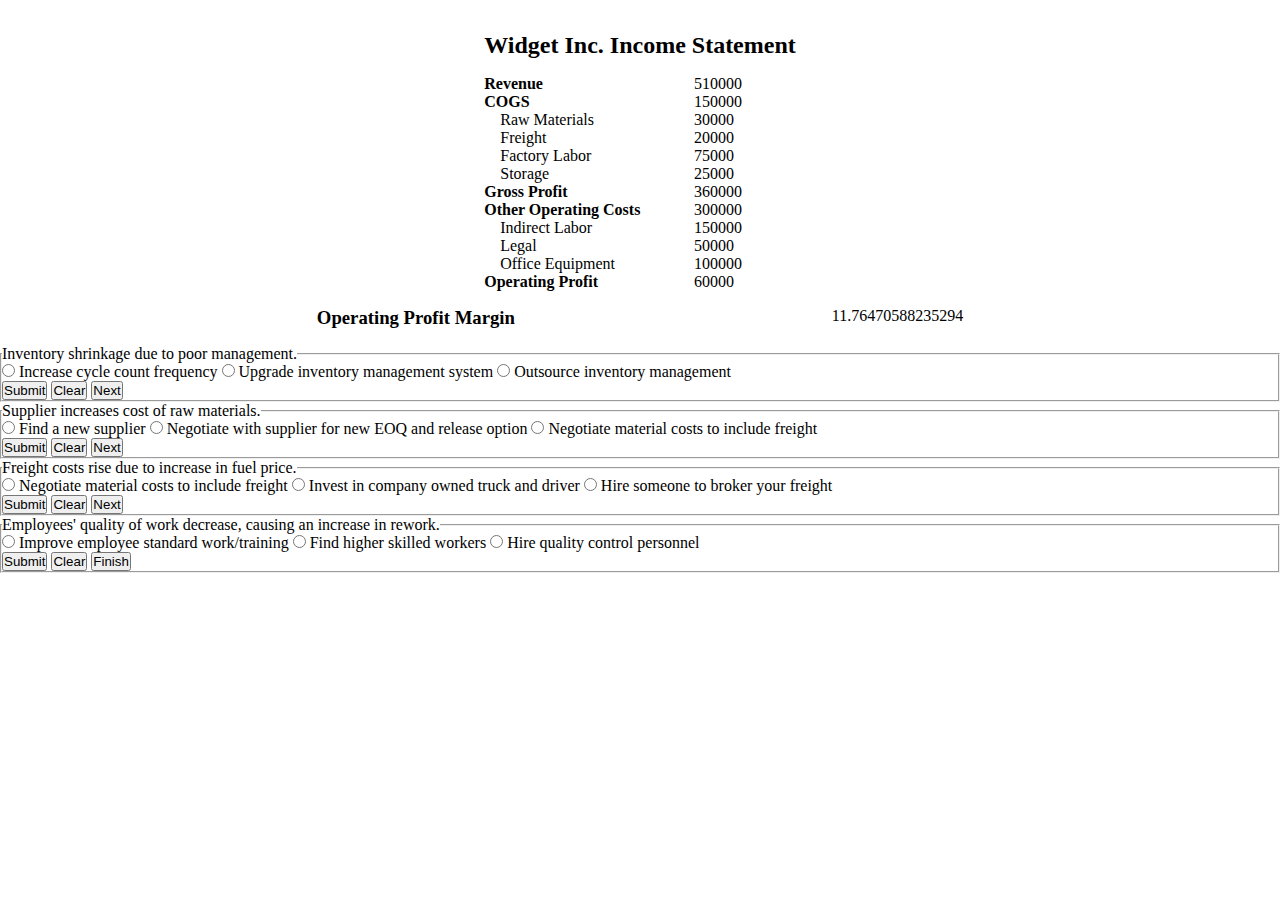
==== index.html @ 73418484 "logic for Mon" ====
<!DOCTYPE html>
<html lang="en">
<head>
    <meta charset="UTF-8">
    <meta http-equiv="X-UA-Compatible" content="IE=edge">
    <meta name="viewport" content="width=device-width, initial-scale=1.0">
    <link rel="stylesheet" href="./CSS/style.css">
    <script src="./JS/script4.js" defer></script>
    <title>Operating Profit Margin Game</title>

    
</head>
<body>

<div class="incomeStatement">
        <h2 class="header">Widget Inc. Income Statement</h2>
    
            <h4 class="revenue">Revenue</h4>
            <div class="revenueNum">0</div>
  
            <h4 class="cogs">COGS</h4>
            <div class="cogsNum">0</div>

            <p class="rawMat breakdown">Raw Materials</p>
            <div class="rawMatNum">0</div>

            <p class="freight breakdown">Freight</p>
            <div class="freightNum">0</div>

            <p class="factoryLabor breakdown">Factory Labor</p>
            <div class="factoryLaborNum">0</div>

            <p class="storage breakdown">Storage</p>
            <div class="storageNum">0</div>

            <h4 class="grossProfit">Gross Profit</h4>
            <div class="grossProfitNum">0</div>
 
            <h4 class="otherOpCosts">Other Operating Costs</h4>
            <div class="otherOpCostsNum">0</div>

            <p class="indirectLabor breakdown">Indirect Labor</p>
            <div class="indirectLaborNum">0</div>

            <p class="legal breakdown">Legal</p>
            <div class="legalNum">0</div>

            <p class="officeEquip breakdown">Office Equipment</p>
            <div class="officeEquipNum">0</div>

            <h4 class="opProfit">Operating Profit</h4>
            <div class="opProfitNum">0</div>
</div>
<div class="score">
    <h3 class="opm">Operating Profit Margin</h3>
    <p class="opmNum">0</p>
</div>

<form class="scenario1">
    <fieldset>
        <legend>Inventory shrinkage due to poor management.</legend>
        <div>
    <input type="radio" name="issue1" id="issue1A" value="1A">
    <label for="issue1A">Increase cycle count frequency</label>
    <input type="radio" name="issue1" id="issue1B" value="1B">
    <label for="issue1B">Upgrade inventory management system</label>
    <input type="radio" name="issue1" id="issue1C" value="1C">
    <label for="issue1C">Outsource inventory management</label>        
        </div>
        <div>
            <button type="submit">Submit</button>
            <button type = "reset" id="clear1">Clear</button>
            <button id ="next1" type="button">Next</button>
        </div>
    </fieldset>    
</form>

<form class="scenario2">
    <fieldset>
        <legend>Supplier increases cost of raw materials.</legend>
        <div>
    <input type="radio" name="issue2" id="issue2A" value="2A">
    <label for="issue2A">Find a new supplier</label>
    <input type="radio" name="issue2" id="issue2B" value="2B">
    <label for="issue2B">Negotiate with supplier for new EOQ and release option</label>
    <input type="radio" name="issue2" id="issue2C" value="2C">
    <label for="issue2C">Negotiate material costs to include freight</label>        
        </div>
        <div>
            <button type="submit">Submit</button>
            <button type = "reset" id="clear2">Clear</button>
            <button id = "next2">Next</button>
        </div>
    </fieldset>    
</form>

<form class="scenario3">
    <fieldset>
        <legend>Freight costs rise due to increase in fuel price.</legend>
        <div>
    <input type="radio" name="issue3" id="issue3A" value="3A">
    <label for="issue3A">Negotiate material costs to include freight</label>
    <input type="radio" name="issue3" id="issue3B" value="3B">
    <label for="issue3B">Invest in company owned truck and driver</label>
    <input type="radio" name="issue3" id="issue3C" value="3C">
    <label for="issue3C">Hire someone to broker your freight</label>        
        </div>
        <div>
            <button type="submit">Submit</button>
            <button type = "reset" id="clear3">Clear</button>
            <button id = "next3">Next</button>
        </div>
    </fieldset>    
</form>

<form class="scenario4">
    <fieldset>
        <legend>Employees' quality of work decrease, causing an increase in rework.</legend>
        <div>
    <input type="radio" name="issue4" id="issue4A" value="4A">
    <label for="issue4A">Improve employee standard work/training</label>
    <input type="radio" name="issue4" id="issue4B" value="4B">
    <label for="issue4B">Find higher skilled workers</label>
    <input type="radio" name="issue4" id="issue4C" value="4C">
    <label for="issue4C">Hire quality control personnel</label>        
        </div>
        <div>
            <button type="submit">Submit</button>
            <button type = "reset" id="clear4">Clear</button>
            <button id = "finish">Finish</button>
        </div>
    </fieldset>    
</form>
    
</body>
</html>
---- CSS/style.css ----
*{
    box-sizing: border-box;
    padding: 0;
    margin:0;
}

.header{
    margin: 2rem 0 1rem 0 
}

.breakdown{
    margin-left: 1rem;
}

.incomeStatement{
    display: grid;
    grid-template-areas: 
    "header header"
    "revenue revenueNum"
    "cogs cogsNum"
    "rawMat rawMatNum"
    "freight freightNum"
    "factoryLabor factoryLaborNum"
    "storage storageNum"
    "grossProfit grossProfitNum"
    "otherOpCosts otherOpCostsNum"
    "indirectLabor indirectLaborNum"
    "legal legalNum"
    "officeEquip officeEquipNum"
    "opProfit opProfitNum";
    justify-content: center;
}

.header{
    grid-area: header;
} 

.revenue{
    grid-area: revenue;
}  
.revenueNum{
    grid-area: revenueNum;
} 
.cogs{
    grid-area: cogs;
} 
.cogsNum{
    grid-area: cogsNum;
} 
.rawMat{
    grid-area: rawMat;
}  
.rawMatNum{
    grid-area: rawMatNum;
} 
.freight{
    grid-area: freight;
}  
.freightNum{
    grid-area: freightNum;
} 
.factoryLabor{
    grid-area: factoryLabor;
}
.factoryLaborNum{
    grid-area: factoryLaborNum;
}

.storage{
    grid-area: storage;
} 
.storageNum{
    grid-area: storageNum;
} 
.grossProfit{
    grid-area: grossProfit;
} 
.grossProfitNum{
    grid-area: grossProfitNum;
} 
.otherOpCosts{
    grid-area: otherOpCosts;
} 
.otherOpCostsNum{
    grid-area: otherOpCostsNum;
} 
.indirectLabor{
    grid-area: indirectLabor;
} 
.indirectLaborNum{
    grid-area: indirectLaborNum;
} 
.legal{
    grid-area: legal;
} 
.legalNum{
    grid-area: legalNum;
} 
.officeEquip{
    grid-area: officeEquip;
} 
.officeEquipNum{
    grid-area: officeEquipNum;
} 
.opProfit{
    grid-area: opProfit;
} 
.opProfitNum{
    grid-area: opProfitNum;
} 

.score{
    display: grid;
    grid-template-areas:
    "opm opmNum";
    justify-content: space-evenly;
    margin: 1rem 0 1rem 0
}

.opm{
    grid-area: opm;
}
.opmNum{
    grid-area: opmNum;
}
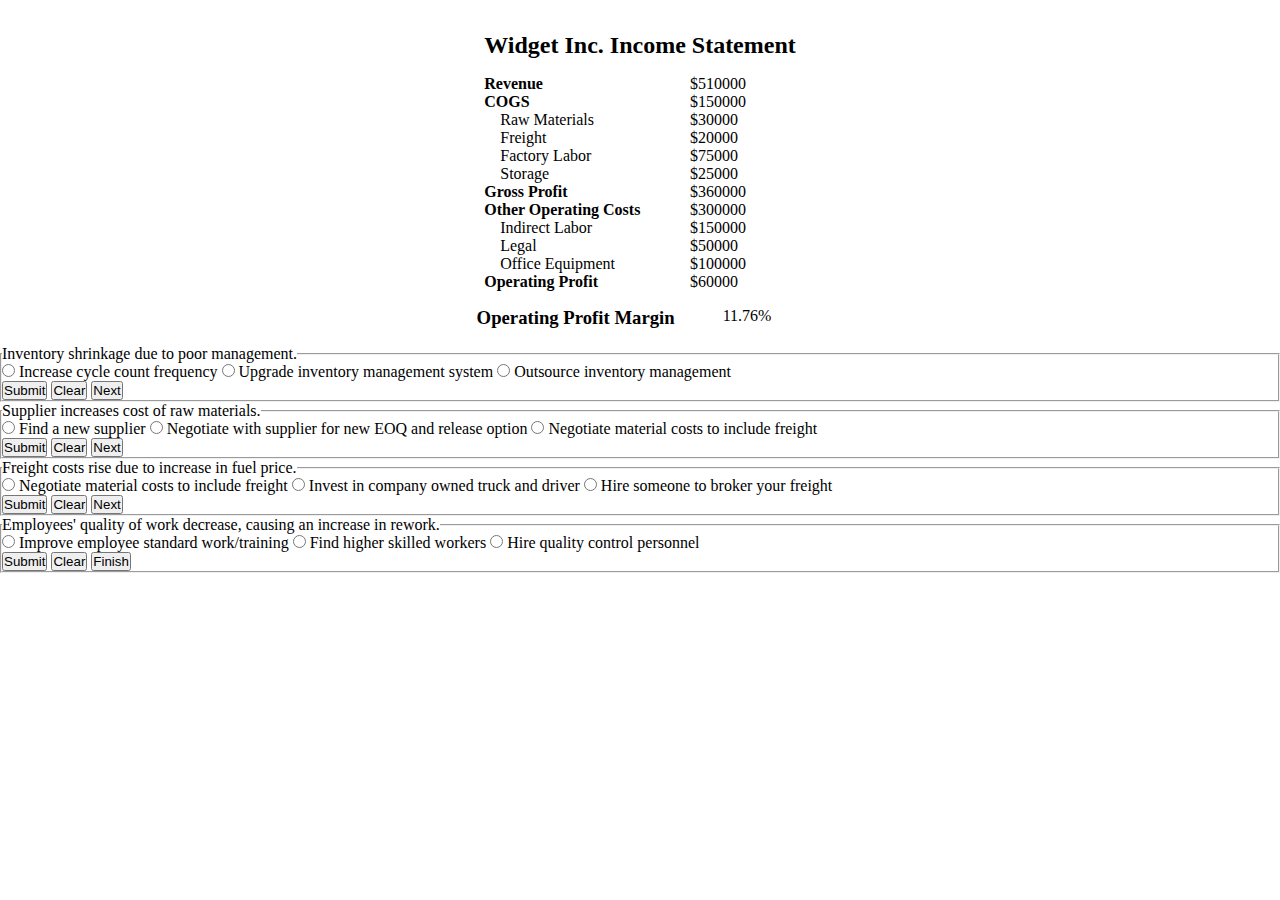
==== commit a58d7aa9: "update" ====
--- a/index.html
+++ b/index.html
@@ -5,7 +5,7 @@
     <meta http-equiv="X-UA-Compatible" content="IE=edge">
     <meta name="viewport" content="width=device-width, initial-scale=1.0">
     <link rel="stylesheet" href="./CSS/style.css">
-    <script src="./JS/script4.js" defer></script>
+    <script src="./JS/script5.js" defer></script>
     <title>Operating Profit Margin Game</title>
 
     
@@ -50,6 +50,7 @@
 
             <h4 class="opProfit">Operating Profit</h4>
             <div class="opProfitNum">0</div>
+           
 </div>
 <div class="score">
     <h3 class="opm">Operating Profit Margin</h3>
@@ -131,6 +132,6 @@
         </div>
     </fieldset>    
 </form>
-    
+    <div class="results"></div>
 </body>
 </html>--- a/CSS/style.css
+++ b/CSS/style.css
@@ -113,13 +113,15 @@
     display: grid;
     grid-template-areas:
     "opm opmNum";
-    justify-content: space-evenly;
+    justify-content: center;
     margin: 1rem 0 1rem 0
 }
 
 .opm{
     grid-area: opm;
+    margin-right: 3rem;
 }
 .opmNum{
     grid-area: opmNum;
+    margin-right: 2rem;
 }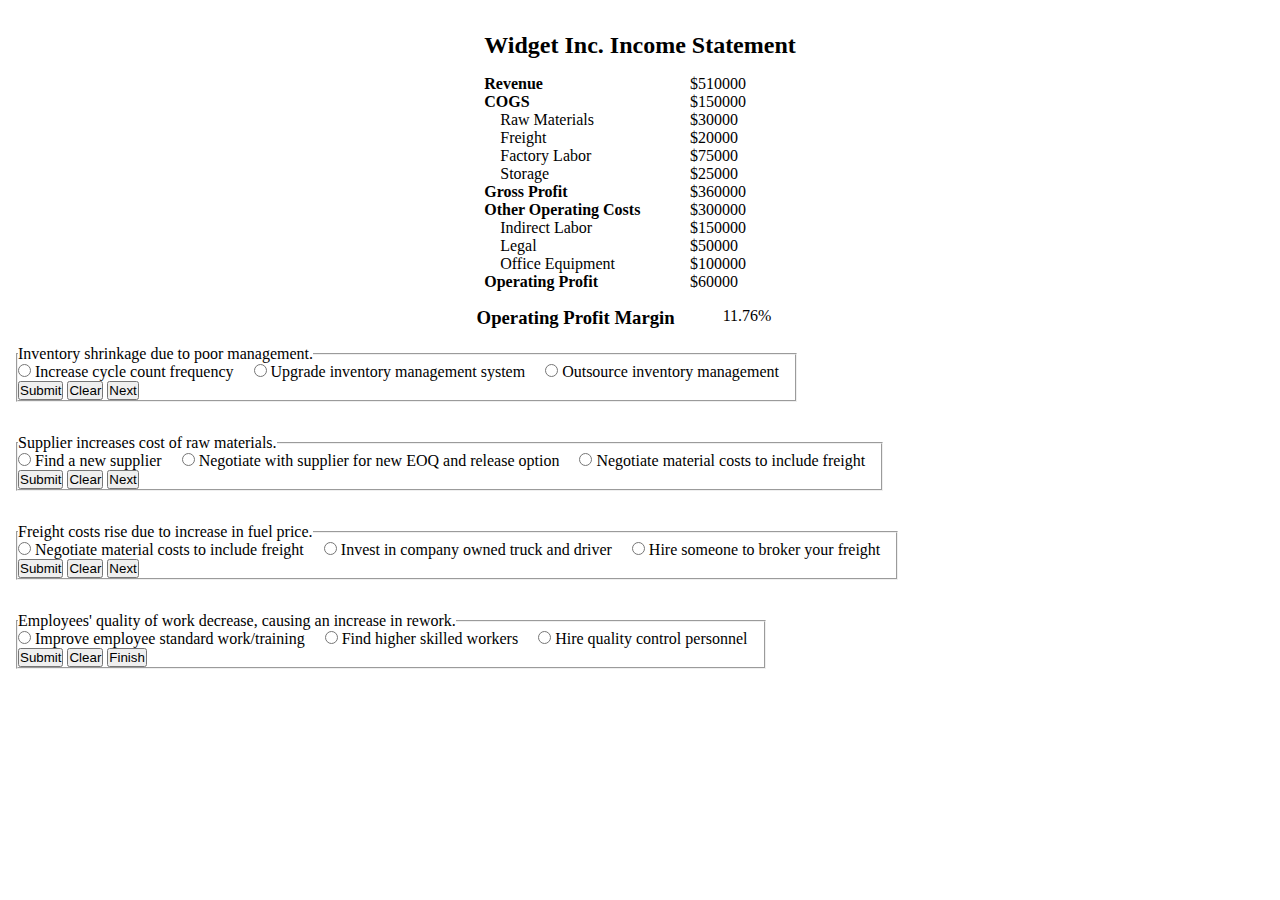
==== commit ed620633: "update" ====
--- a/index.html
+++ b/index.html
@@ -61,12 +61,12 @@
     <fieldset>
         <legend>Inventory shrinkage due to poor management.</legend>
         <div>
-    <input type="radio" name="issue1" id="issue1A" value="1A">
-    <label for="issue1A">Increase cycle count frequency</label>
-    <input type="radio" name="issue1" id="issue1B" value="1B">
-    <label for="issue1B">Upgrade inventory management system</label>
-    <input type="radio" name="issue1" id="issue1C" value="1C">
-    <label for="issue1C">Outsource inventory management</label>        
+    <input type="radio" name="issue1" id="issue1A" value="1A" class="firstSet">
+    <label for="issue1A" class="firstSetA">Increase cycle count frequency</label>
+    <input type="radio" name="issue1" id="issue1B" value="1B" class="firstSet">
+    <label for="issue1B" class="firstSetA">Upgrade inventory management system</label>
+    <input type="radio" name="issue1" id="issue1C" value="1C" class="firstSet">
+    <label for="issue1C" class="firstSetA">Outsource inventory management</label>        
         </div>
         <div>
             <button type="submit">Submit</button>
@@ -81,11 +81,11 @@
         <legend>Supplier increases cost of raw materials.</legend>
         <div>
     <input type="radio" name="issue2" id="issue2A" value="2A">
-    <label for="issue2A">Find a new supplier</label>
+    <label for="issue2A" class="firstSetA">Find a new supplier</label>
     <input type="radio" name="issue2" id="issue2B" value="2B">
-    <label for="issue2B">Negotiate with supplier for new EOQ and release option</label>
+    <label for="issue2B" class="firstSetA">Negotiate with supplier for new EOQ and release option</label>
     <input type="radio" name="issue2" id="issue2C" value="2C">
-    <label for="issue2C">Negotiate material costs to include freight</label>        
+    <label for="issue2C" class="firstSetA">Negotiate material costs to include freight</label>        
         </div>
         <div>
             <button type="submit">Submit</button>
@@ -100,11 +100,11 @@
         <legend>Freight costs rise due to increase in fuel price.</legend>
         <div>
     <input type="radio" name="issue3" id="issue3A" value="3A">
-    <label for="issue3A">Negotiate material costs to include freight</label>
+    <label for="issue3A" class="firstSetA">Negotiate material costs to include freight</label>
     <input type="radio" name="issue3" id="issue3B" value="3B">
-    <label for="issue3B">Invest in company owned truck and driver</label>
+    <label for="issue3B" class="firstSetA">Invest in company owned truck and driver</label>
     <input type="radio" name="issue3" id="issue3C" value="3C">
-    <label for="issue3C">Hire someone to broker your freight</label>        
+    <label for="issue3C" class="firstSetA">Hire someone to broker your freight</label>        
         </div>
         <div>
             <button type="submit">Submit</button>
@@ -119,11 +119,11 @@
         <legend>Employees' quality of work decrease, causing an increase in rework.</legend>
         <div>
     <input type="radio" name="issue4" id="issue4A" value="4A">
-    <label for="issue4A">Improve employee standard work/training</label>
+    <label for="issue4A" class="firstSetA">Improve employee standard work/training</label>
     <input type="radio" name="issue4" id="issue4B" value="4B">
-    <label for="issue4B">Find higher skilled workers</label>
+    <label for="issue4B" class="firstSetA">Find higher skilled workers</label>
     <input type="radio" name="issue4" id="issue4C" value="4C">
-    <label for="issue4C">Hire quality control personnel</label>        
+    <label for="issue4C" class="firstSetA">Hire quality control personnel</label>        
         </div>
         <div>
             <button type="submit">Submit</button>
--- a/CSS/style.css
+++ b/CSS/style.css
@@ -124,4 +124,33 @@
 .opmNum{
     grid-area: opmNum;
     margin-right: 2rem;
-}+}
+
+.scenario1{
+    display: flex;
+    margin-left: 1rem;
+    margin-bottom: 2rem;
+}
+
+.scenario2{
+    display: flex;
+    margin-left: 1rem;
+    margin-bottom: 2rem;
+}
+
+.scenario3{
+    display: flex;
+    margin-left: 1rem;
+    margin-bottom: 2rem;
+}
+
+.scenario4{
+    display: flex;
+    margin-left: 1rem;
+    margin-bottom: 2rem;
+}
+
+.firstSetA{
+    margin-right: 1rem;
+}
+
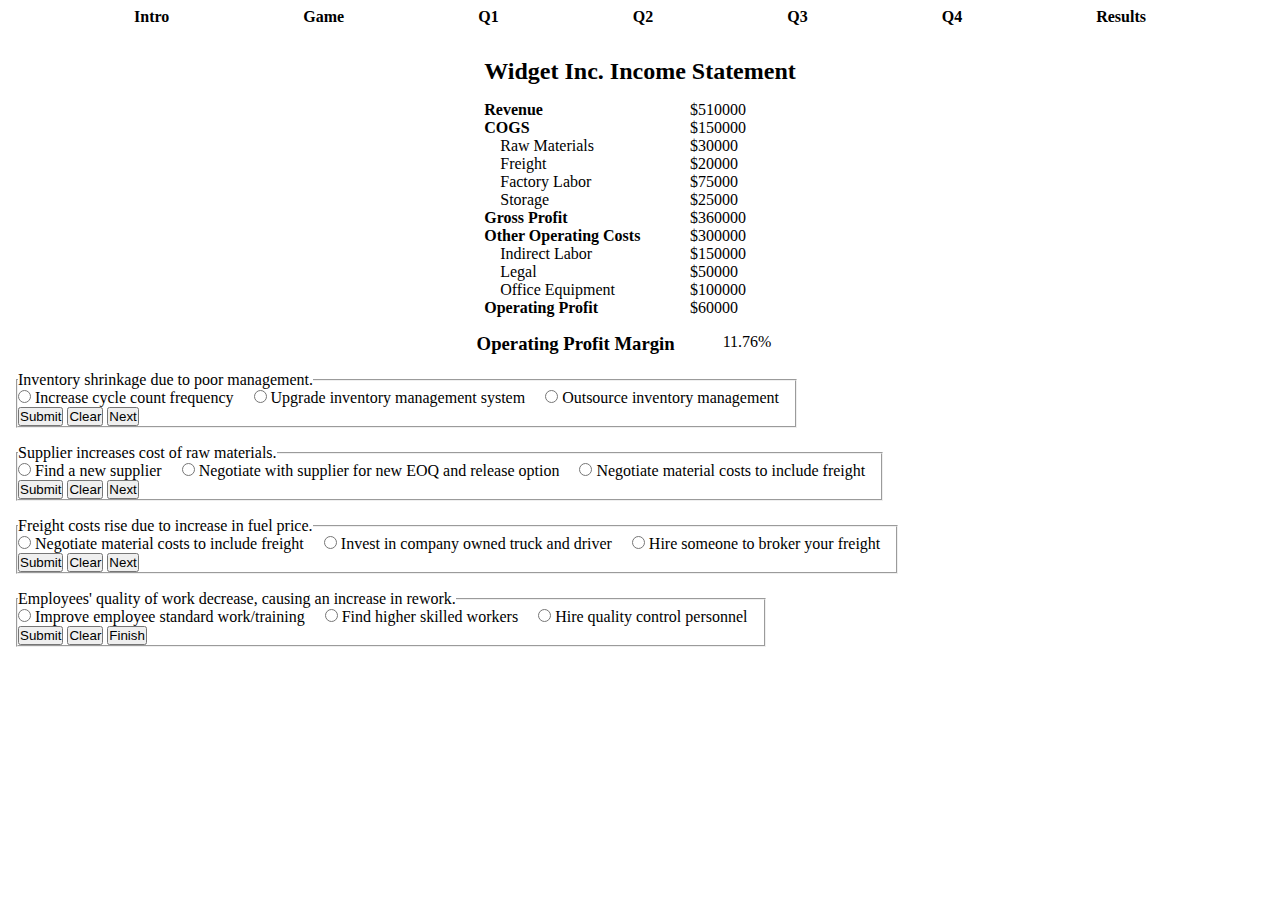
==== commit 2ec5e394: "update" ====
--- a/index.html
+++ b/index.html
@@ -11,6 +11,15 @@
     
 </head>
 <body>
+    <ul class="menu">
+        <li class="tab tab1">Intro</li>
+        <li class="tab tab2">Game</li>
+        <li class="tab tab3">Q1</li>
+        <li class="tab tab4">Q2</li>
+        <li class="tab tab5">Q3</li>
+        <li class="tab tab6">Q4</li>
+        <li class="tab tab7">Results</li>
+    </ul>
 
 <div class="incomeStatement">
         <h2 class="header">Widget Inc. Income Statement</h2>
--- a/CSS/style.css
+++ b/CSS/style.css
@@ -3,6 +3,15 @@
     padding: 0;
     margin:0;
 }
+
+.menu{
+    display: flex;
+    justify-content: space-evenly;
+    list-style: none;
+    margin-top: .5rem;
+    font-weight: bold;
+}
+
 
 .header{
     margin: 2rem 0 1rem 0 
@@ -129,25 +138,25 @@
 .scenario1{
     display: flex;
     margin-left: 1rem;
-    margin-bottom: 2rem;
+    margin-bottom: 1rem;
 }
 
 .scenario2{
     display: flex;
     margin-left: 1rem;
-    margin-bottom: 2rem;
+    margin-bottom: 1rem;
 }
 
 .scenario3{
     display: flex;
     margin-left: 1rem;
-    margin-bottom: 2rem;
+    margin-bottom: 1rem;
 }
 
 .scenario4{
     display: flex;
     margin-left: 1rem;
-    margin-bottom: 2rem;
+    margin-bottom: 1rem;
 }
 
 .firstSetA{
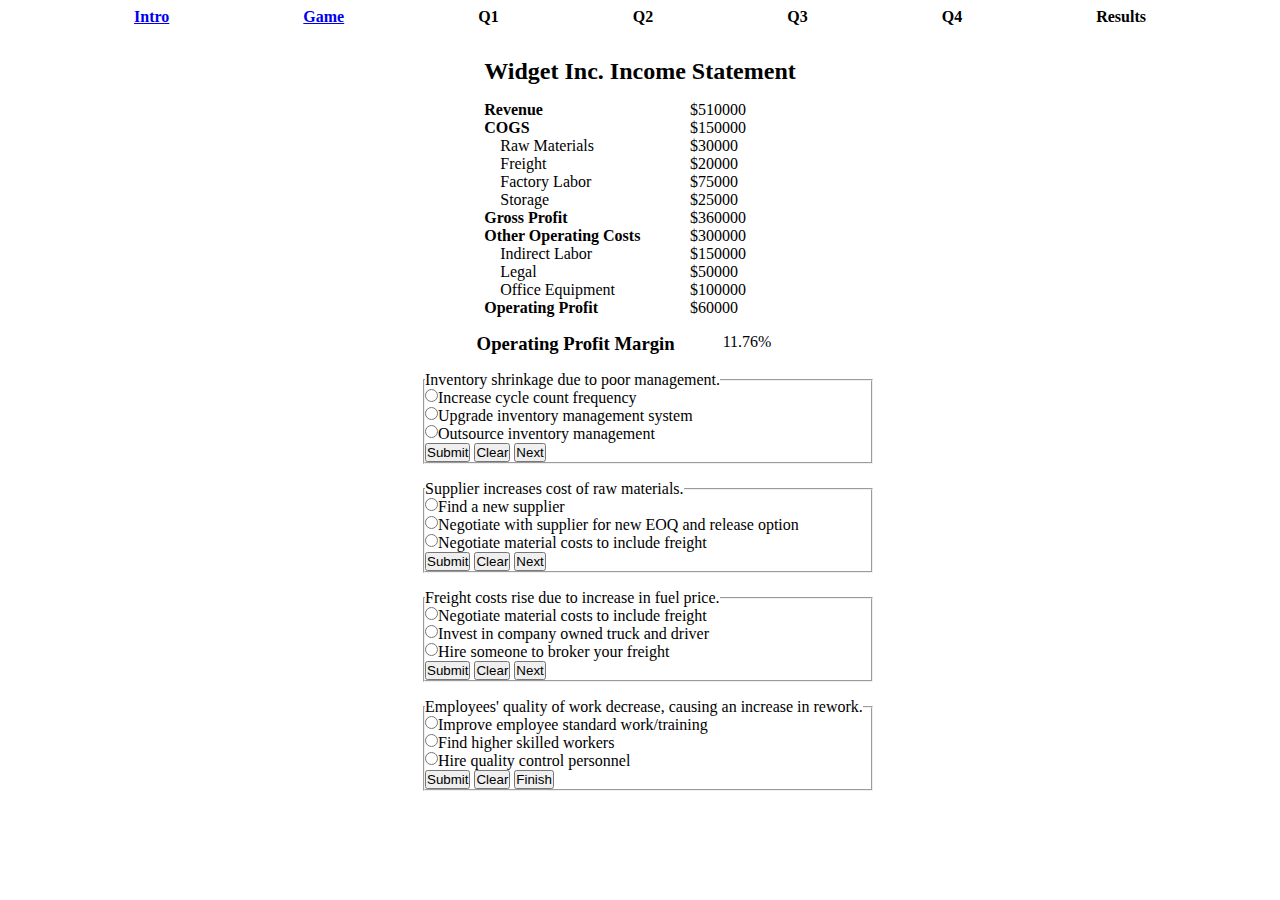
==== commit bd1043fe: "update" ====
--- a/index.html
+++ b/index.html
@@ -12,8 +12,8 @@
 </head>
 <body>
     <ul class="menu">
-        <li class="tab tab1">Intro</li>
-        <li class="tab tab2">Game</li>
+        <a href="./indexIntro.html"><li class="tab tab1">Intro</li></a>
+        <a href="./index.html"><li class="tab tab2">Game</li></a>
         <li class="tab tab3">Q1</li>
         <li class="tab tab4">Q2</li>
         <li class="tab tab5">Q3</li>
@@ -65,11 +65,11 @@
     <h3 class="opm">Operating Profit Margin</h3>
     <p class="opmNum">0</p>
 </div>
-
+<div class="bottom">
 <form class="scenario1">
     <fieldset>
         <legend>Inventory shrinkage due to poor management.</legend>
-        <div>
+        <div class="options">
     <input type="radio" name="issue1" id="issue1A" value="1A" class="firstSet">
     <label for="issue1A" class="firstSetA">Increase cycle count frequency</label>
     <input type="radio" name="issue1" id="issue1B" value="1B" class="firstSet">
@@ -89,11 +89,11 @@
     <fieldset>
         <legend>Supplier increases cost of raw materials.</legend>
         <div>
-    <input type="radio" name="issue2" id="issue2A" value="2A">
+    <input type="radio" name="issue2" id="issue2A" value="2A" class="firstSet">
     <label for="issue2A" class="firstSetA">Find a new supplier</label>
-    <input type="radio" name="issue2" id="issue2B" value="2B">
+    <input type="radio" name="issue2" id="issue2B" value="2B" class="firstSet">
     <label for="issue2B" class="firstSetA">Negotiate with supplier for new EOQ and release option</label>
-    <input type="radio" name="issue2" id="issue2C" value="2C">
+    <input type="radio" name="issue2" id="issue2C" value="2C" class="firstSet">
     <label for="issue2C" class="firstSetA">Negotiate material costs to include freight</label>        
         </div>
         <div>
@@ -108,11 +108,11 @@
     <fieldset>
         <legend>Freight costs rise due to increase in fuel price.</legend>
         <div>
-    <input type="radio" name="issue3" id="issue3A" value="3A">
+    <input type="radio" name="issue3" id="issue3A" value="3A" class="firstSet">
     <label for="issue3A" class="firstSetA">Negotiate material costs to include freight</label>
-    <input type="radio" name="issue3" id="issue3B" value="3B">
+    <input type="radio" name="issue3" id="issue3B" value="3B" class="firstSet">
     <label for="issue3B" class="firstSetA">Invest in company owned truck and driver</label>
-    <input type="radio" name="issue3" id="issue3C" value="3C">
+    <input type="radio" name="issue3" id="issue3C" value="3C" class="firstSet">
     <label for="issue3C" class="firstSetA">Hire someone to broker your freight</label>        
         </div>
         <div>
@@ -127,11 +127,11 @@
     <fieldset>
         <legend>Employees' quality of work decrease, causing an increase in rework.</legend>
         <div>
-    <input type="radio" name="issue4" id="issue4A" value="4A">
+    <input type="radio" name="issue4" id="issue4A" value="4A" class="firstSet">
     <label for="issue4A" class="firstSetA">Improve employee standard work/training</label>
-    <input type="radio" name="issue4" id="issue4B" value="4B">
+    <input type="radio" name="issue4" id="issue4B" value="4B" class="firstSet">
     <label for="issue4B" class="firstSetA">Find higher skilled workers</label>
-    <input type="radio" name="issue4" id="issue4C" value="4C">
+    <input type="radio" name="issue4" id="issue4C" value="4C" class="firstSet">
     <label for="issue4C" class="firstSetA">Hire quality control personnel</label>        
         </div>
         <div>
@@ -141,6 +141,7 @@
         </div>
     </fieldset>    
 </form>
+</div>
     <div class="results"></div>
 </body>
 </html>--- a/CSS/style.css
+++ b/CSS/style.css
@@ -135,11 +135,39 @@
     margin-right: 2rem;
 }
 
+.bottom{
+    display: flex;
+   flex-direction: column;
+    justify-content: center;
+    align-items: center;
+}
+
 .scenario1{
     display: flex;
     margin-left: 1rem;
     margin-bottom: 1rem;
 }
+
+fieldset{
+    display:flex;
+    flex-direction: column;
+    list-style: none;
+    width: 450px;
+}
+
+.options{
+display: inline-block;
+    list-style: none;
+}
+
+.firstSet{
+float: left;
+}
+.firstSetA{
+    display: block;
+}
+
+
 
 .scenario2{
     display: flex;
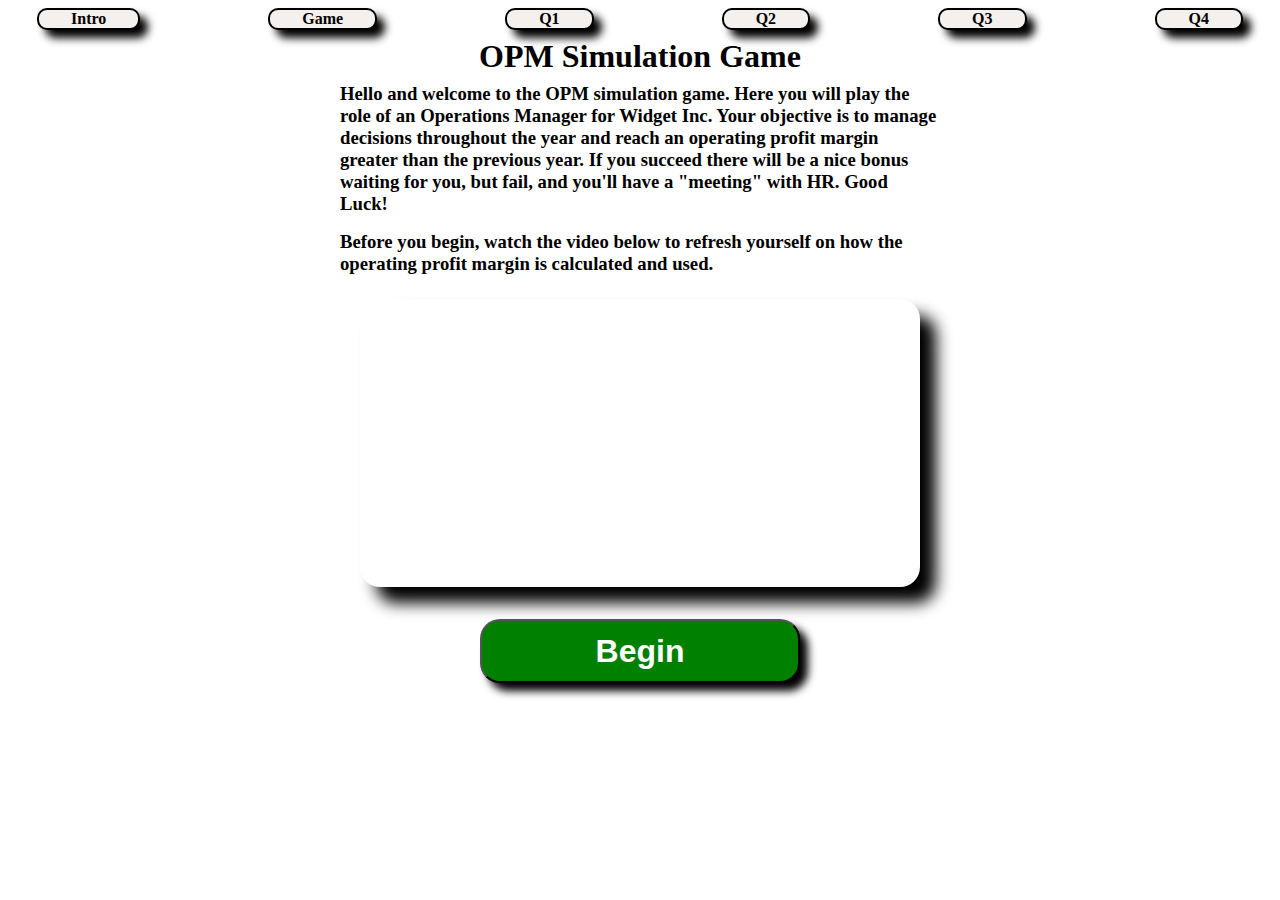
==== commit 6b74ea91: "update" ====
--- a/index.html
+++ b/index.html
@@ -4,144 +4,40 @@
     <meta charset="UTF-8">
     <meta http-equiv="X-UA-Compatible" content="IE=edge">
     <meta name="viewport" content="width=device-width, initial-scale=1.0">
-    <link rel="stylesheet" href="./CSS/style.css">
-    <script src="./JS/script5.js" defer></script>
-    <title>Operating Profit Margin Game</title>
-
-    
+    <link rel="stylesheet" href="./CSS/styleIntroPg.css">
+    <title>OPM Simulation Game</title>
 </head>
 <body>
     <ul class="menu">
-        <a href="./indexIntro.html"><li class="tab tab1">Intro</li></a>
-        <a href="./index.html"><li class="tab tab2">Game</li></a>
+        <a href="./index.html"><li class="tab tab1">Intro</li></a>
+        <a href="./Pages/indexGame.html"><li class="tab tab2">Game</li></a>
         <li class="tab tab3">Q1</li>
         <li class="tab tab4">Q2</li>
         <li class="tab tab5">Q3</li>
         <li class="tab tab6">Q4</li>
-        <li class="tab tab7">Results</li>
+        
     </ul>
 
-<div class="incomeStatement">
-        <h2 class="header">Widget Inc. Income Statement</h2>
-    
-            <h4 class="revenue">Revenue</h4>
-            <div class="revenueNum">0</div>
-  
-            <h4 class="cogs">COGS</h4>
-            <div class="cogsNum">0</div>
+    <div class="container">
+    <div class="titleBox">
+    <h1 class="opmTitle">OPM Simulation Game</h1>
+    </div>
 
-            <p class="rawMat breakdown">Raw Materials</p>
-            <div class="rawMatNum">0</div>
+    <div class="welcomeBox">
+    <h3 class="welcome">Hello and welcome to the OPM simulation game.  Here you will play the role of an Operations Manager for Widget Inc.  Your objective is to manage decisions throughout the year and reach an operating profit margin greater than the previous year.  If you succeed there will be a nice bonus waiting for you, but fail, and you'll have a "meeting" with HR.  Good Luck!
+    </h3>
+    </div>
 
-            <p class="freight breakdown">Freight</p>
-            <div class="freightNum">0</div>
-
-            <p class="factoryLabor breakdown">Factory Labor</p>
-            <div class="factoryLaborNum">0</div>
-
-            <p class="storage breakdown">Storage</p>
-            <div class="storageNum">0</div>
-
-            <h4 class="grossProfit">Gross Profit</h4>
-            <div class="grossProfitNum">0</div>
- 
-            <h4 class="otherOpCosts">Other Operating Costs</h4>
-            <div class="otherOpCostsNum">0</div>
-
-            <p class="indirectLabor breakdown">Indirect Labor</p>
-            <div class="indirectLaborNum">0</div>
-
-            <p class="legal breakdown">Legal</p>
-            <div class="legalNum">0</div>
-
-            <p class="officeEquip breakdown">Office Equipment</p>
-            <div class="officeEquipNum">0</div>
-
-            <h4 class="opProfit">Operating Profit</h4>
-            <div class="opProfitNum">0</div>
-           
+    <div class="refresherBox">
+    <h3 class="refresher">Before you begin, watch the video below to refresh yourself on how the operating profit margin is calculated and used.
+    </h3>
+    </div>
+    <div class="videoBox">
+    <iframe width="560" height="315" src="https://www.youtube.com/embed/JWBTHyVTnfk" title="YouTube video player" frameborder="0" allow="accelerometer; autoplay; clipboard-write; encrypted-media; gyroscope; picture-in-picture" allowfullscreen class="video"></iframe>
+    </div>
+    <div class="buttonBox">
+    <a href="./Pages/indexGame.html"><button type="button">Begin</button></a>
+    </div>
 </div>
-<div class="score">
-    <h3 class="opm">Operating Profit Margin</h3>
-    <p class="opmNum">0</p>
-</div>
-<div class="bottom">
-<form class="scenario1">
-    <fieldset>
-        <legend>Inventory shrinkage due to poor management.</legend>
-        <div class="options">
-    <input type="radio" name="issue1" id="issue1A" value="1A" class="firstSet">
-    <label for="issue1A" class="firstSetA">Increase cycle count frequency</label>
-    <input type="radio" name="issue1" id="issue1B" value="1B" class="firstSet">
-    <label for="issue1B" class="firstSetA">Upgrade inventory management system</label>
-    <input type="radio" name="issue1" id="issue1C" value="1C" class="firstSet">
-    <label for="issue1C" class="firstSetA">Outsource inventory management</label>        
-        </div>
-        <div>
-            <button type="submit">Submit</button>
-            <button type = "reset" id="clear1">Clear</button>
-            <button id ="next1" type="button">Next</button>
-        </div>
-    </fieldset>    
-</form>
-
-<form class="scenario2">
-    <fieldset>
-        <legend>Supplier increases cost of raw materials.</legend>
-        <div>
-    <input type="radio" name="issue2" id="issue2A" value="2A" class="firstSet">
-    <label for="issue2A" class="firstSetA">Find a new supplier</label>
-    <input type="radio" name="issue2" id="issue2B" value="2B" class="firstSet">
-    <label for="issue2B" class="firstSetA">Negotiate with supplier for new EOQ and release option</label>
-    <input type="radio" name="issue2" id="issue2C" value="2C" class="firstSet">
-    <label for="issue2C" class="firstSetA">Negotiate material costs to include freight</label>        
-        </div>
-        <div>
-            <button type="submit">Submit</button>
-            <button type = "reset" id="clear2">Clear</button>
-            <button id = "next2">Next</button>
-        </div>
-    </fieldset>    
-</form>
-
-<form class="scenario3">
-    <fieldset>
-        <legend>Freight costs rise due to increase in fuel price.</legend>
-        <div>
-    <input type="radio" name="issue3" id="issue3A" value="3A" class="firstSet">
-    <label for="issue3A" class="firstSetA">Negotiate material costs to include freight</label>
-    <input type="radio" name="issue3" id="issue3B" value="3B" class="firstSet">
-    <label for="issue3B" class="firstSetA">Invest in company owned truck and driver</label>
-    <input type="radio" name="issue3" id="issue3C" value="3C" class="firstSet">
-    <label for="issue3C" class="firstSetA">Hire someone to broker your freight</label>        
-        </div>
-        <div>
-            <button type="submit">Submit</button>
-            <button type = "reset" id="clear3">Clear</button>
-            <button id = "next3">Next</button>
-        </div>
-    </fieldset>    
-</form>
-
-<form class="scenario4">
-    <fieldset>
-        <legend>Employees' quality of work decrease, causing an increase in rework.</legend>
-        <div>
-    <input type="radio" name="issue4" id="issue4A" value="4A" class="firstSet">
-    <label for="issue4A" class="firstSetA">Improve employee standard work/training</label>
-    <input type="radio" name="issue4" id="issue4B" value="4B" class="firstSet">
-    <label for="issue4B" class="firstSetA">Find higher skilled workers</label>
-    <input type="radio" name="issue4" id="issue4C" value="4C" class="firstSet">
-    <label for="issue4C" class="firstSetA">Hire quality control personnel</label>        
-        </div>
-        <div>
-            <button type="submit">Submit</button>
-            <button type = "reset" id="clear4">Clear</button>
-            <button id = "finish">Finish</button>
-        </div>
-    </fieldset>    
-</form>
-</div>
-    <div class="results"></div>
 </body>
 </html>--- a/CSS/styleIntroPg.css
+++ b/CSS/styleIntroPg.css
@@ -0,0 +1,107 @@
+/* Intro page */
+*{
+    box-sizing: border-box;
+    padding: 0;
+    margin:0;
+}
+
+
+body{
+    display: flex;
+    justify-content: center;
+    flex-direction: column;
+    align-items: center;
+    max-height: 100vh;
+}
+.menu{
+    display: flex;
+    justify-content: space-around;
+    list-style: none;
+    margin-top: .5rem;
+    font-weight: bold;
+}
+
+.menu  a{
+    text-decoration: none;
+}
+
+.menu a:visited{
+    color: black;
+}
+
+.menu a:link{
+    color: black;
+}
+
+.menu li{
+    border: 2px solid black;
+    padding: 0 2rem 0 2rem;
+    background-color: rgb(243, 240, 237);
+    border-radius: 10px;
+    box-shadow: .5rem .5rem .5rem black;
+}
+
+li{
+    margin-left: 4rem;
+    margin-right: 4rem;
+}
+
+.container{
+    display: flex;
+    flex-direction: column;
+    max-width: 600px;
+
+}
+
+.titleBox{
+    display: flex;
+    justify-content: center;
+    margin-top: .5rem;
+}
+
+.welcomeBox{
+    display: flex;
+    justify-content: center;
+    margin-top: .5rem;
+    margin-bottom: .5rem;
+}
+
+.refresherBox{
+    display: flex;
+    justify-content: center;
+    margin-top: .5rem;
+    margin-bottom: .5rem;
+}
+
+.videoBox{
+    display: flex;
+    justify-content: center;
+    margin-top: 1rem;
+    margin-bottom: 1rem;
+}
+
+.video{
+    height: 18rem;
+    border-radius: 20px;
+    box-shadow: 1rem 1rem 1rem ;
+}
+
+.buttonBox{
+    display: flex;
+    justify-content: center;
+    align-items: center;
+}
+
+button{
+    width: 20rem;
+    height: 4rem;
+    font-size: 2rem;    
+    font-weight: bolder;
+    margin-top: 1rem;
+    padding: none;
+    border-radius: 20px;
+    box-shadow: .5rem .5rem .5rem black;
+    color: white;
+    background-color: green;
+}
+/*End of Intro Page */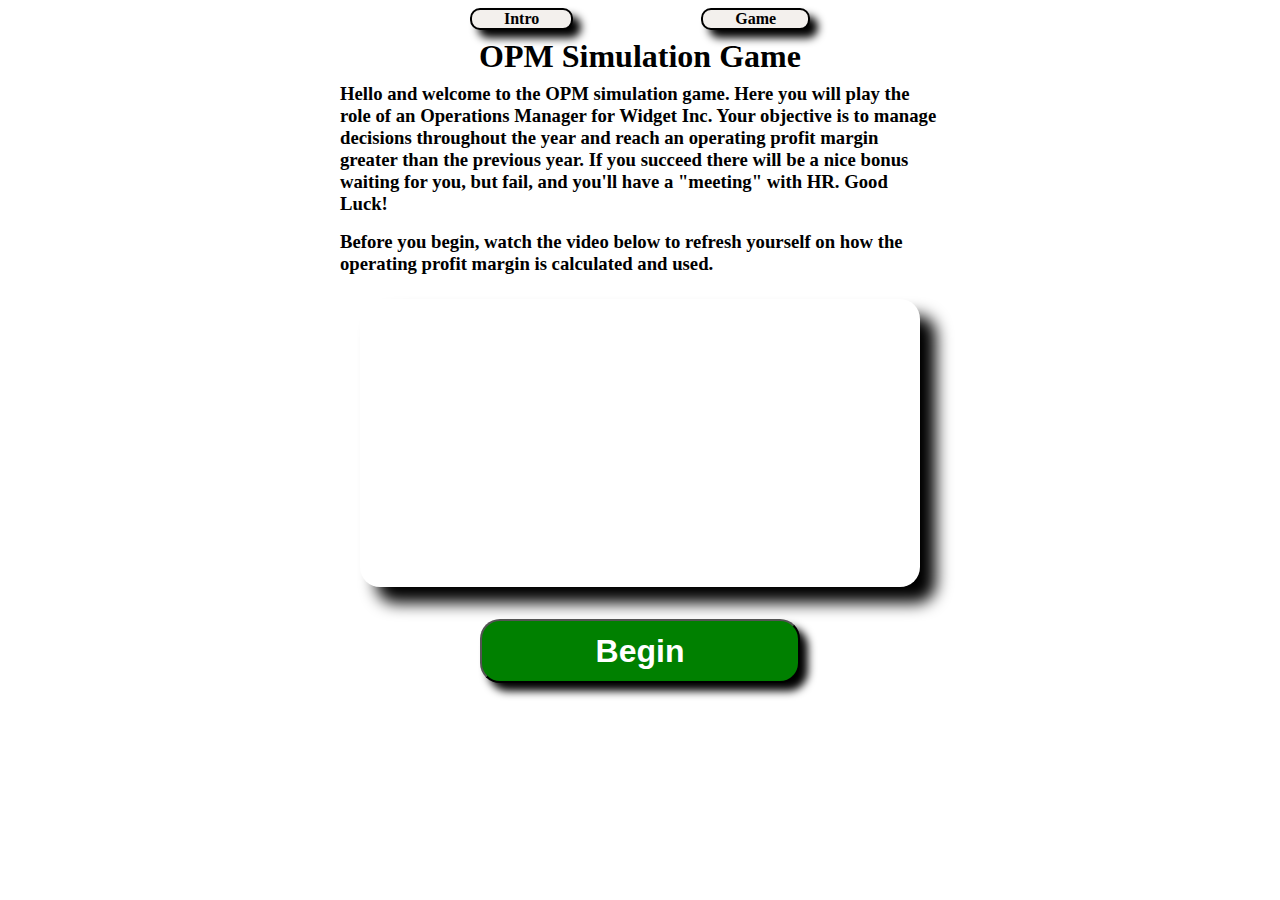
==== commit e94a6360: "update" ====
--- a/index.html
+++ b/index.html
@@ -11,10 +11,7 @@
     <ul class="menu">
         <a href="./index.html"><li class="tab tab1">Intro</li></a>
         <a href="./Pages/indexGame.html"><li class="tab tab2">Game</li></a>
-        <li class="tab tab3">Q1</li>
-        <li class="tab tab4">Q2</li>
-        <li class="tab tab5">Q3</li>
-        <li class="tab tab6">Q4</li>
+        
         
     </ul>
 
